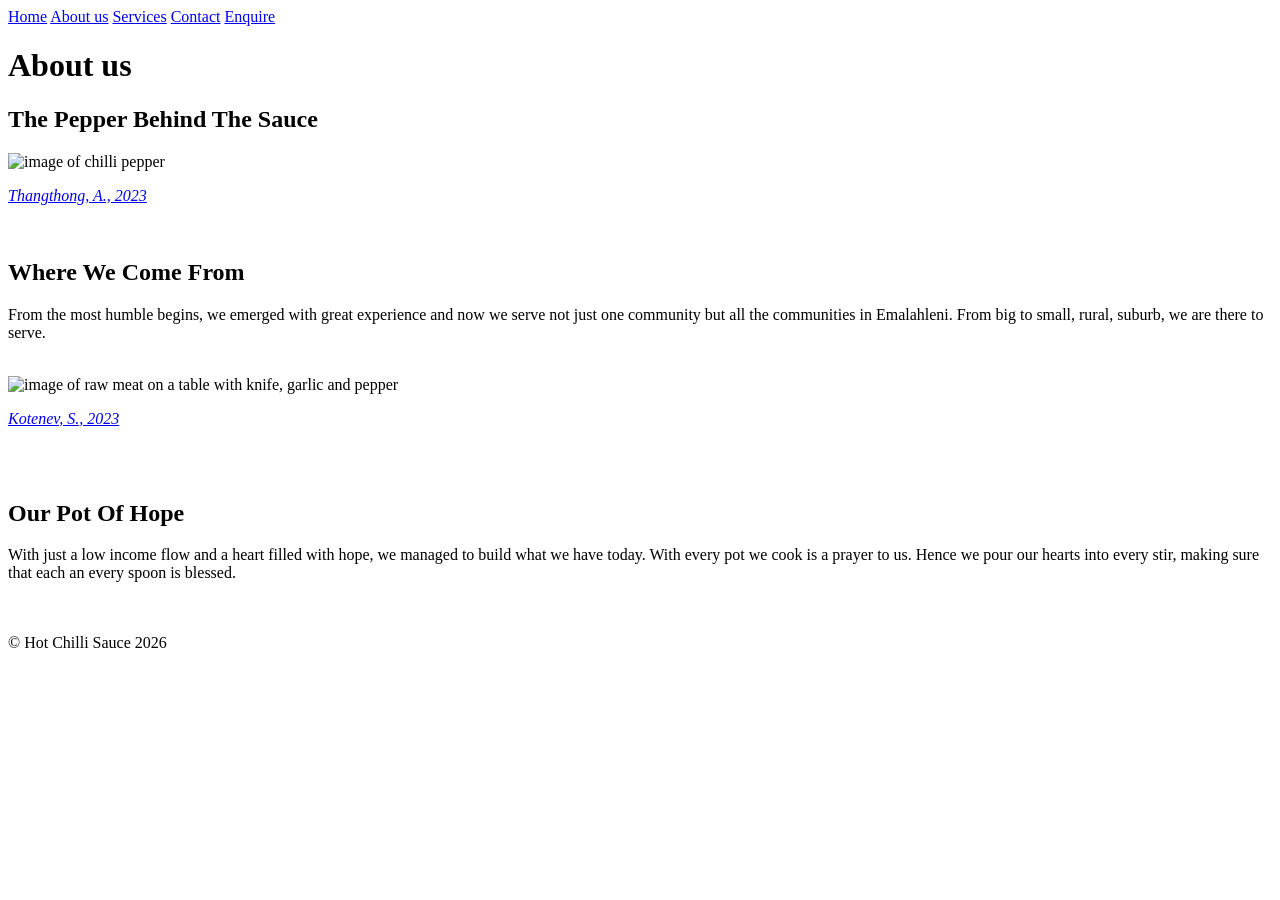
==== Website/About.html @ 0b6d4365 "Added Website files via upload" ====
<!-- This is the about page -->
<!DOCTYPE html>
<html>
  <head>
    <meta charset="utf-8">
    <link rel="stylesheet" href="./CSS/StyleSheet.css">
    <meta name="viewport" content="width=device-width, initial-scale=1.0">
    <title>About us</title>
  </head>

  <div class="Navigation">
  <nav >
    <a href="Index.html">Home</a>
    <a href="About.html">About us</a>
    <a href="Services.html">Services</a>
    <a href="Contact.html">Contact</a>
    <a href="Enquiry.html">Enquire</a>
  </nav>
  </div>

<body>
  
  <header id="Header">
    <h1>About us</h1>
    <h2>The Pepper Behind The Sauce</h2>
    
    <img src="./Images/Image4.jpg" alt="image of chilli pepper" width=300px; height=120px>
    <p><a href="https://www.pexels.com/photo/close-up-of-a-dish-with-chili-peppers-1842"><em>Thangthong, A., 2023</em></a></p>
    
  </header>
  <br>
  
  <section>
    <div class="Content">
    <h2>Where We Come From</h2>
    <p>
      From the most humble begins, we emerged with great experience
      and now we serve not just one community but all the communities
      in Emalahleni. From big to small, rural, suburb, we are there to serve.
    </p>
    </div>
  </section>
  <br>

  <section>
    <img src="./Images/Image5.jpg" alt="image of raw meat on a table with knife, garlic and pepper" width=300px height=120px>
    <p><a href="https://unsplash.com/photos/raw-meat-on-a-table-with-a-knife-
garlic-and-pepper-CEsrs0WHOiw"><em>Kotenev, S., 2023</em></a></p>
    <br><br>
    
    <div class="Content">
    <h2>Our Pot Of Hope</h2>
    <p>
      With just a low income flow and a heart filled with hope, we managed to build
      what we have today. With every pot we cook is a prayer to us. Hence we pour our
      hearts into every stir, making sure that each an every spoon is blessed.
    </p>
    </div>
    
  </section>
  <br><br>
  
  <div class="Footer">
  <footer>&copy; Hot Chilli Sauce 2026</footer>
  </div>
  
</body>
</html>
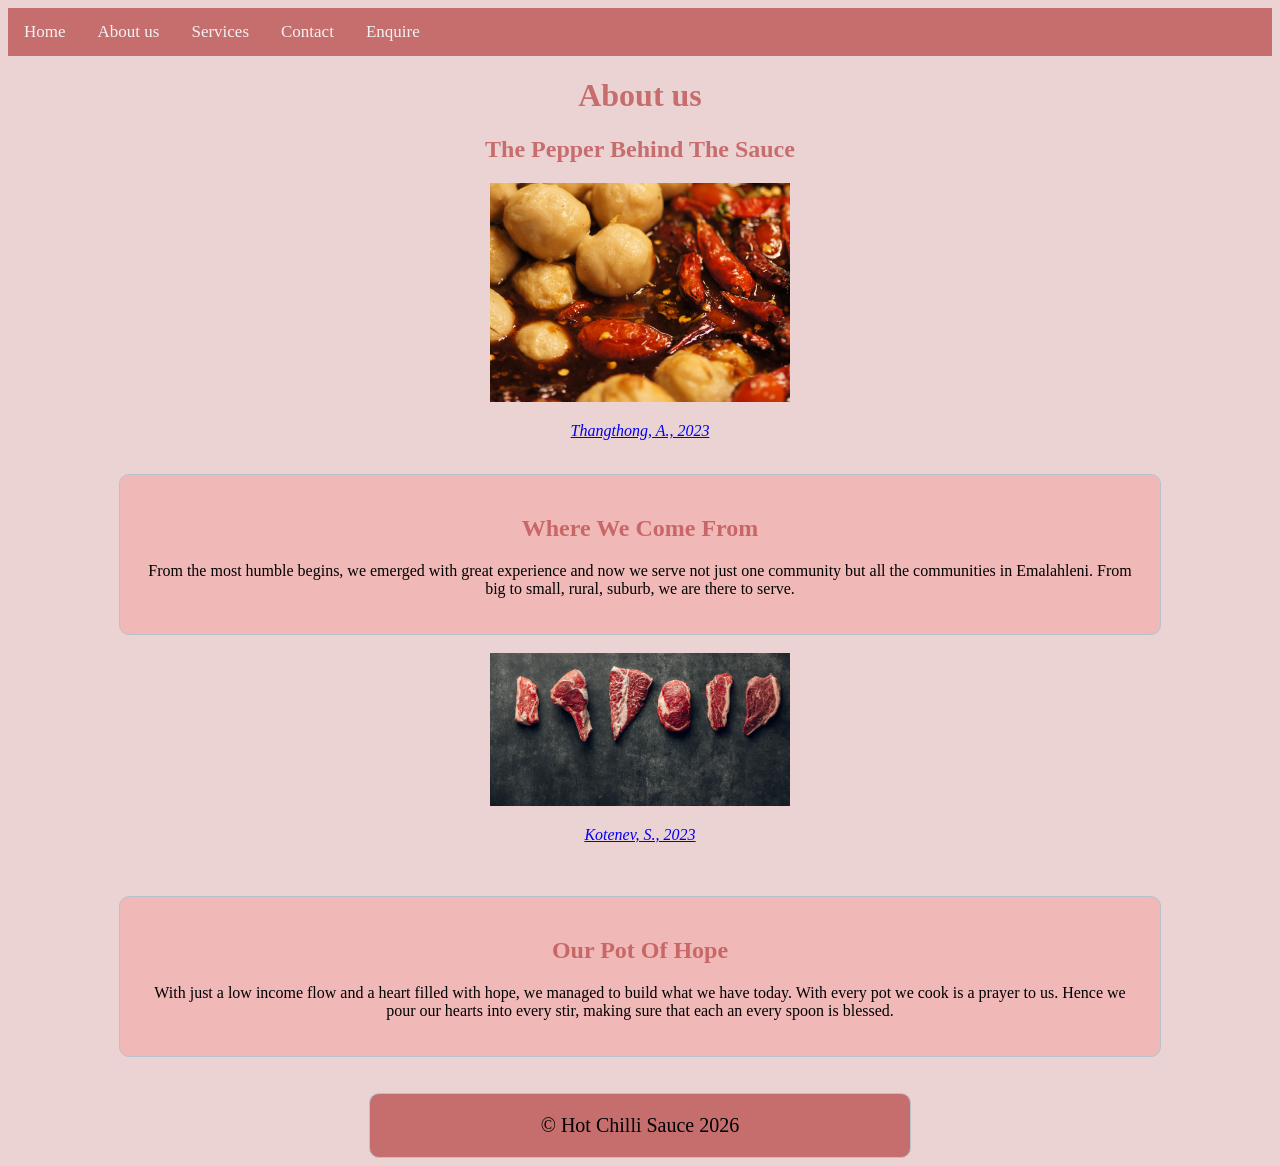
==== commit 21357c3e: "Debugged index file link" ====
--- a/Website/About.html
+++ b/Website/About.html
@@ -10,7 +10,7 @@
 
   <div class="Navigation">
   <nav >
-    <a href="Index.html">Home</a>
+    <a href="index.html">Home</a>
     <a href="About.html">About us</a>
     <a href="Services.html">Services</a>
     <a href="Contact.html">Contact</a>
--- a/Website/CSS/StyleSheet.css
+++ b/Website/CSS/StyleSheet.css
@@ -0,0 +1,88 @@
+/* Style Header id */
+#Header{
+  text-align: center;
+}
+
+/* Style website body */
+body{
+  text-align: center;
+  background-color: #ebd3d3;
+  font-family: Roboto, Space-Mono;
+}
+
+/* Style h1 & h2 */
+h1, h2, h3, #P1{
+  color: #bc5050c6;
+}
+
+/* Style P2 id */
+#P2{
+  text-align: right;
+}
+
+img{
+  max-width: 100%;
+  height: auto;
+}
+
+/* Style content class */
+.Content{
+  
+  /*display: flex;
+  justify-content: center;
+  align-items: center;*/
+  
+  max-width: 1000px;
+  margin:0px auto;;
+  padding: 20px;
+  border: 1px solid #b8c2cc;
+  border-radius: 10px;
+  background-color: #f6a8a89b;
+}
+/* Add shade of red background color to top navigation*/ 
+.Navigation{
+  background-color: #bc5050c6;
+  overflow: hidden;
+}
+
+/* Style links inside navigation */
+.Navigation a{
+  float: left;
+  color: #f2f2f2;
+  text-align: center;
+  padding: 14px 16px;
+  text-decoration: none;
+  font-size: 17px;
+}
+
+/* Change the color of links on hover*/
+.Navigation a:hover {
+  background-color: #ddd;
+  color: black;
+}
+
+/* Add color to the active/current link*/
+.Navigation a.active{
+  background-color: #f6a8a89b;
+  color: white;
+
+
+}
+/* Style Error Messages */
+.error {
+    color: red;
+    font-size: 13px;
+    display: block;
+    margin-top: 5px;
+}
+/* Style website footer */
+.Footer{
+  font-size: 20px;
+  text-align: center;
+  max-width: 500px;
+  margin:0px auto;
+  padding: 20px;
+  border: 1px solid #b8c2cc;
+  border-radius: 10px;
+  background-color: #bc5050c6;
+}
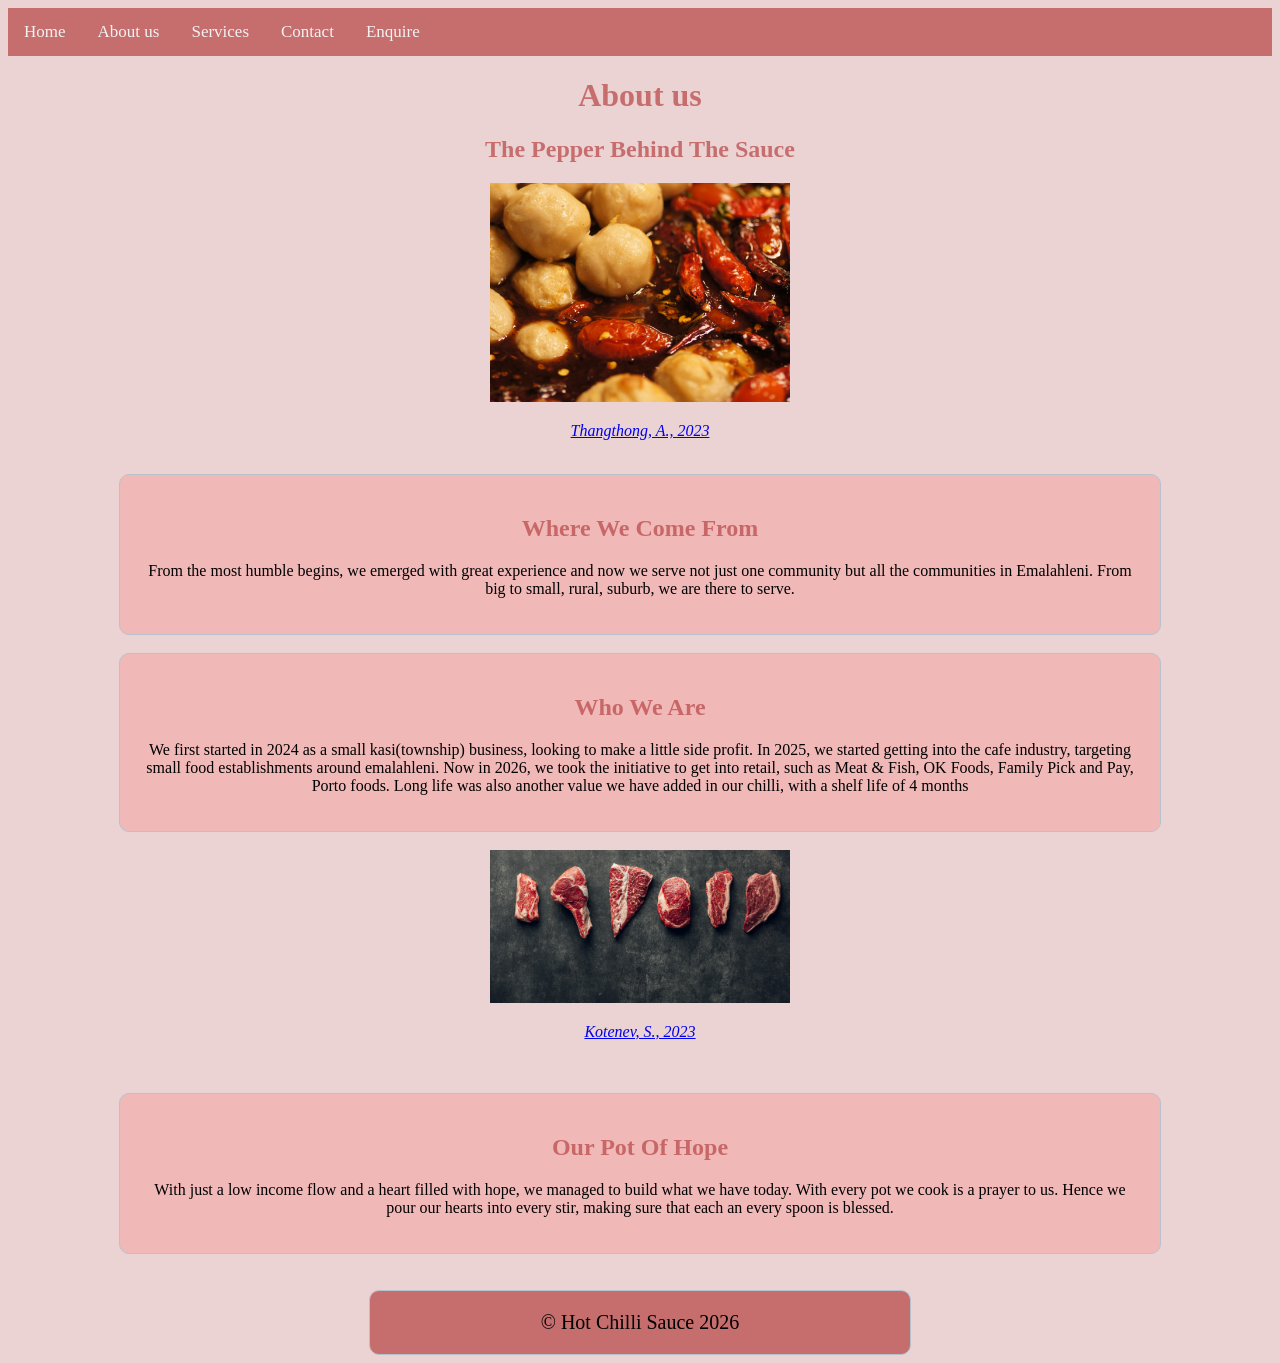
==== commit 507fff35: "Added section with div to contain more content" ====
--- a/Website/About.html
+++ b/Website/About.html
@@ -41,6 +41,14 @@
     </div>
   </section>
   <br>
+ 
+  <section>
+    <div class="Content">
+      <h2>Who We Are</h2>
+      <p> We first started in 2024 as a small kasi(township) business, looking to make a little side profit. In 2025, we started getting into the cafe industry, targeting small food establishments around emalahleni. Now in 2026, we took the initiative to get into retail, such as Meat & Fish, OK Foods, Family Pick and Pay, Porto foods. Long life was also another value we have added in our chilli, with a shelf life of 4 months</p>
+    </div>
+  </section>
+  <br>
 
   <section>
     <img src="./Images/Image5.jpg" alt="image of raw meat on a table with knife, garlic and pepper" width=300px height=120px>
